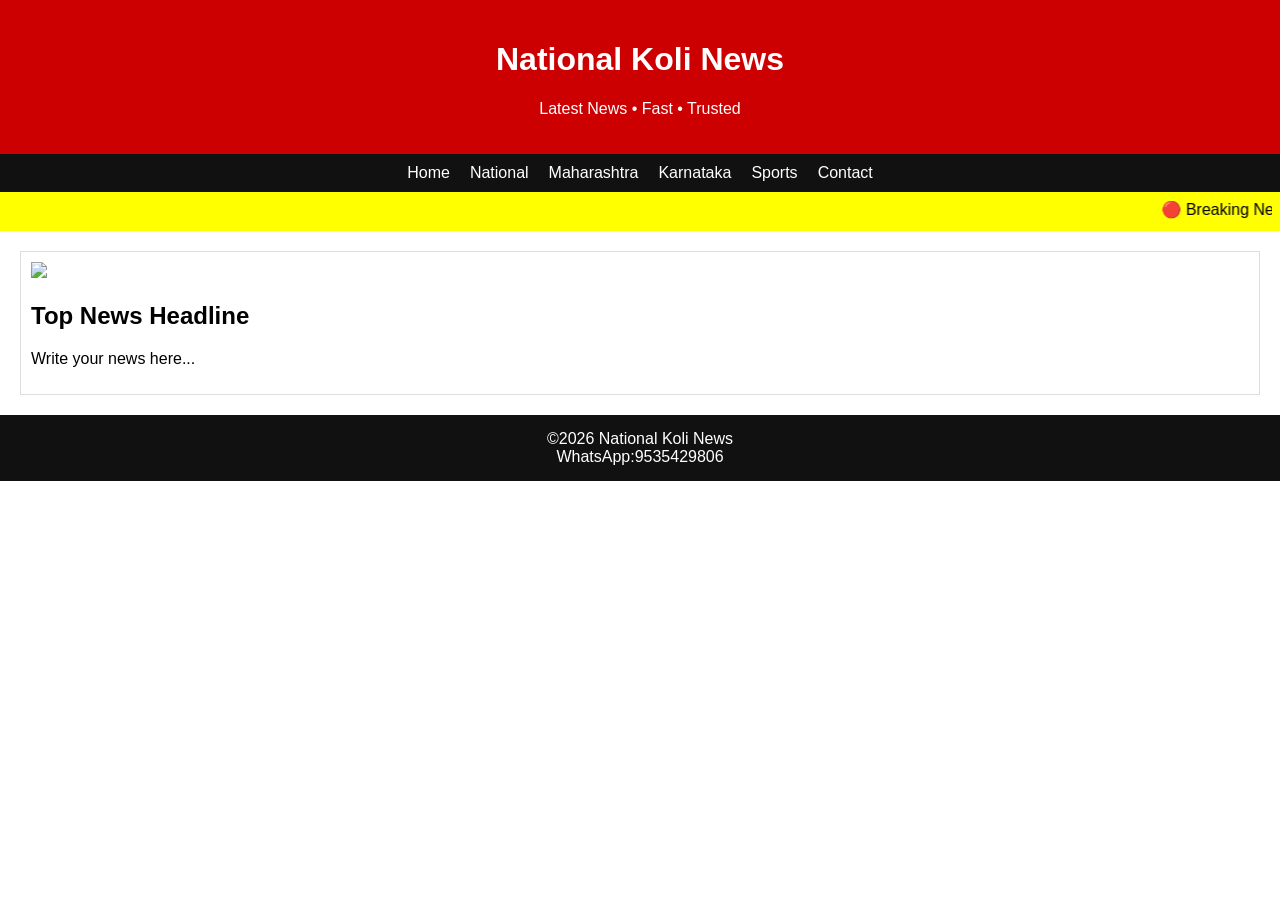
==== index.html @ c652c101 "Add files via upload" ====
<!DOCTYPE html><html><head><meta charset="UTF-8"><meta name="viewport" content="width=device-width,initial-scale=1"><title>National Koli News</title><link rel="stylesheet" href="style.css"></head><body><header><h1>National Koli News</h1><p>Latest News • Fast • Trusted</p></header><nav><a href="#">Home</a><a href="#">National</a><a href="#">Maharashtra</a><a href="#">Karnataka</a><a href="#">Sports</a><a href="#">Contact</a></nav><div class="breaking"><marquee>🔴 Breaking News: Welcome to National Koli News</marquee></div><section class="news"><div class="card"><img src="logo.png"><h2>Top News Headline</h2><p>Write your news here...</p></div></section><footer>©2026 National Koli News<br>WhatsApp:9535429806</footer><script src="script.js"></script></body></html>
---- style.css ----
body{font-family:Arial;margin:0}header{background:#c00;color:#fff;text-align:center;padding:20px}nav{background:#111;padding:10px;text-align:center}nav a{color:#fff;margin:10px;text-decoration:none}.breaking{background:#ff0;padding:8px}.news{padding:20px}.card{border:1px solid #ddd;padding:10px}footer{background:#111;color:#fff;text-align:center;padding:15px}
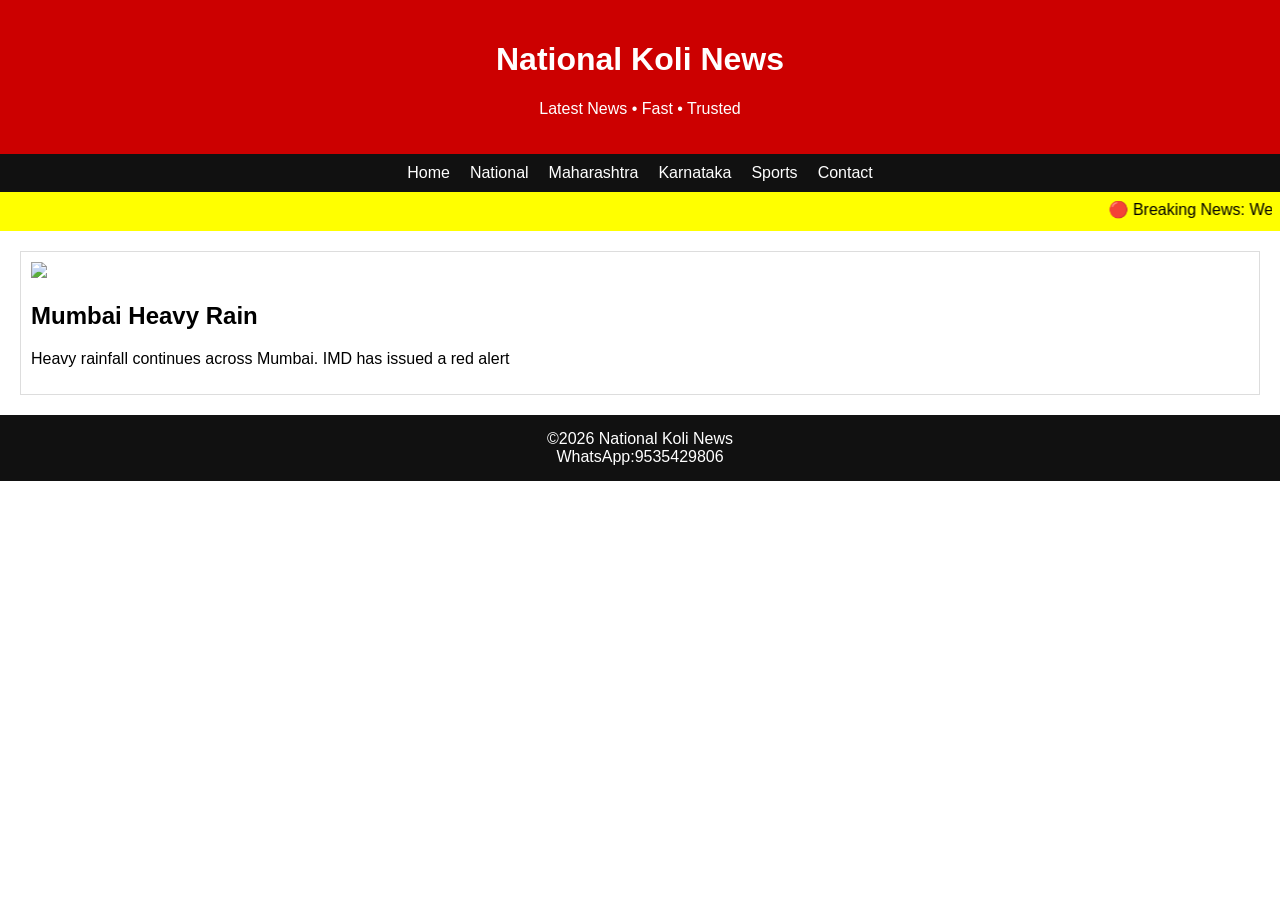
==== commit e5ccc9c5: "Change top news headline to 'Mumbai Heavy Rain' Updated the top news headline in the HTML file." ====
--- a/index.html
+++ b/index.html
@@ -1 +1 @@
-<!DOCTYPE html><html><head><meta charset="UTF-8"><meta name="viewport" content="width=device-width,initial-scale=1"><title>National Koli News</title><link rel="stylesheet" href="style.css"></head><body><header><h1>National Koli News</h1><p>Latest News • Fast • Trusted</p></header><nav><a href="#">Home</a><a href="#">National</a><a href="#">Maharashtra</a><a href="#">Karnataka</a><a href="#">Sports</a><a href="#">Contact</a></nav><div class="breaking"><marquee>🔴 Breaking News: Welcome to National Koli News</marquee></div><section class="news"><div class="card"><img src="logo.png"><h2>Top News Headline</h2><p>Write your news here...</p></div></section><footer>©2026 National Koli News<br>WhatsApp:9535429806</footer><script src="script.js"></script></body></html>+<!DOCTYPE html><html><head><meta charset="UTF-8"><meta name="viewport" content="width=device-width,initial-scale=1"><title>National Koli News</title><link rel="stylesheet" href="style.css"></head><body><header><h1>National Koli News</h1><p>Latest News • Fast • Trusted</p></header><nav><a href="#">Home</a><a href="#">National</a><a href="#">Maharashtra</a><a href="#">Karnataka</a><a href="#">Sports</a><a href="#">Contact</a></nav><div class="breaking"><marquee>🔴 Breaking News: Welcome to National Koli News</marquee></div><section class="news"><div class="card"><img src="logo.png"><h2>Mumbai Heavy Rain</h2><p>Heavy rainfall continues across Mumbai. IMD has issued a red alert </p></div></section><footer>©2026 National Koli News<br>WhatsApp:9535429806</footer><script src="script.js"></script></body></html>
